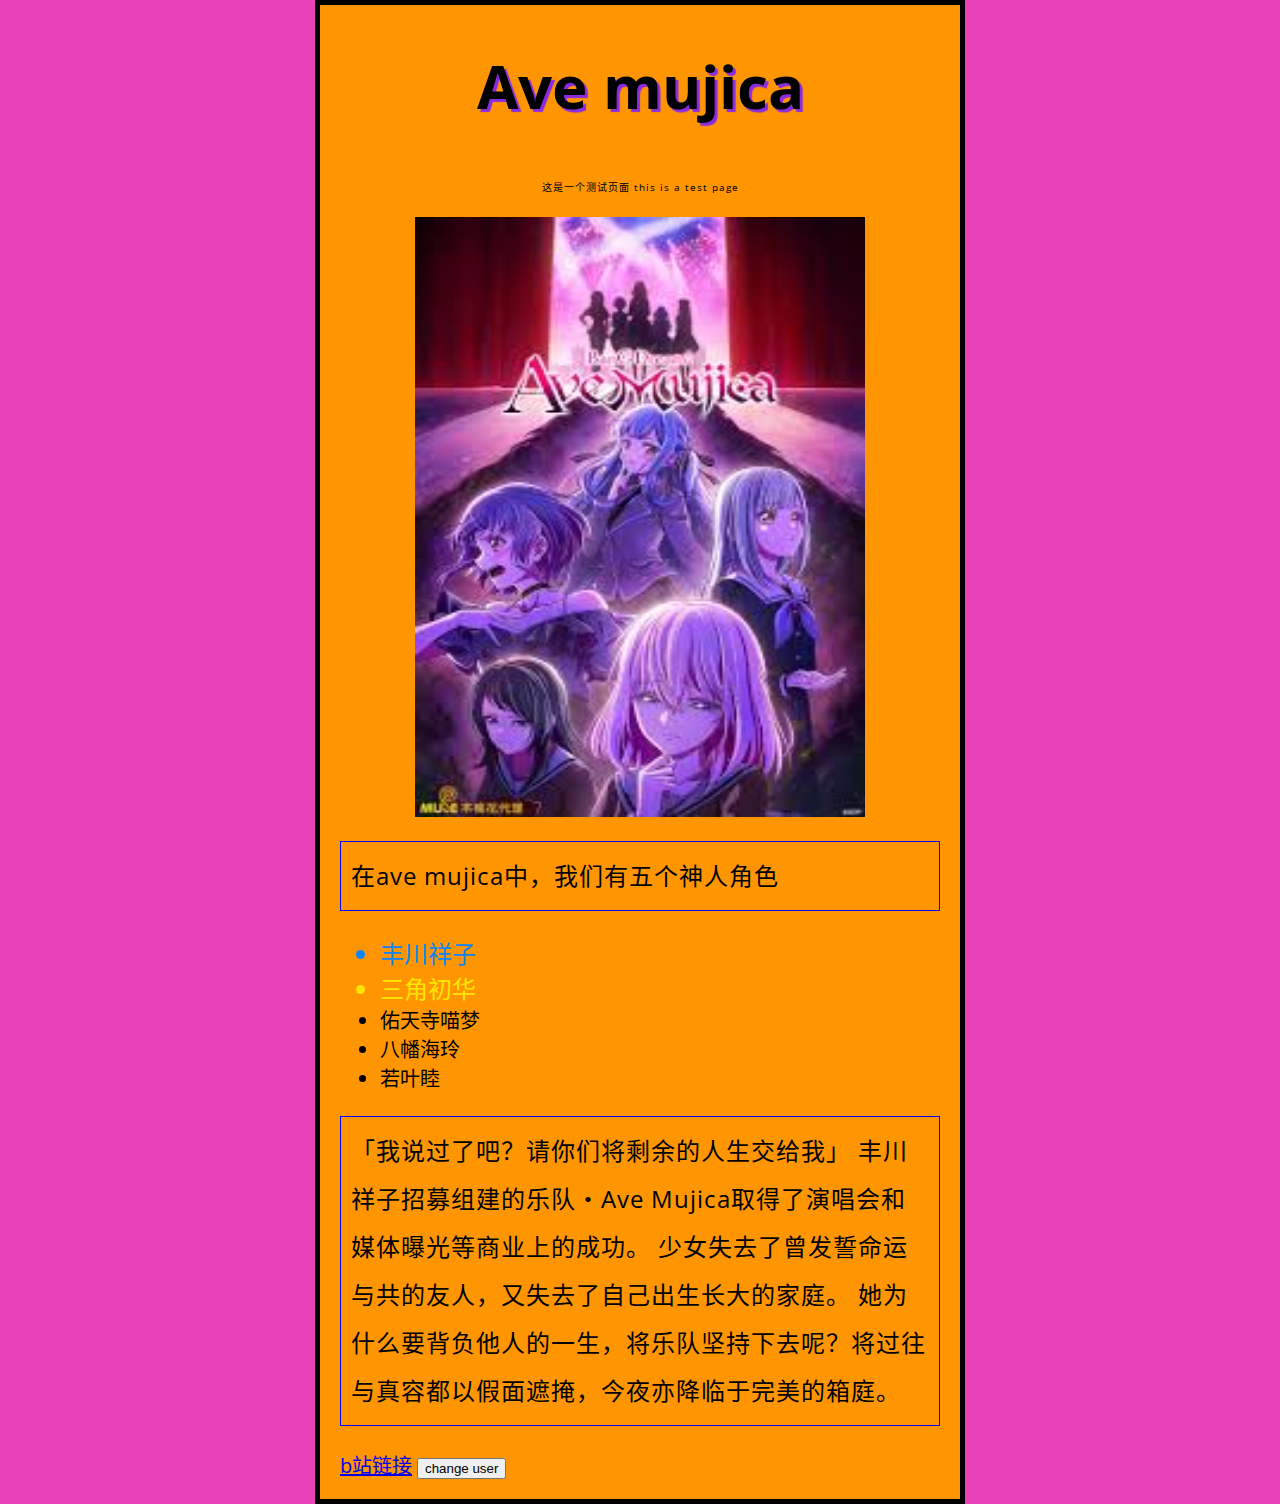
==== index.html @ ece2da4c "first step learning web" ====
<!DOCTYPE html>
<html lang = "zh-CN">
    <head>
        <meta charset = "UTF-8">
        <meta name="viewport" content="width=device-width" />
        <title> Ave mujica</title>
        <link href="styles\style.css" rel="stylesheet" />
        <link
    href="https://fonts.googleapis.com/css?family=Open+Sans"
    rel="stylesheet" />

    </head>
    <body>
        <h1>Ave mujica</h1>
        <p class="editor-note">这是一个测试页面 this is a test page
        </p>
        
        <img src="images\avemujica.jpg" alt="My test image" width="450" height="600"/>
        <p>
            在ave mujica中，我们有五个神人角色
            <ul>
                <li id="saki">丰川祥子</li>
                <li id="tri">三角初华</li>
                <li id="cat">佑天寺喵梦</li>
                <li id="umilin">八幡海玲</li>
                <li id="motis">若叶睦</li>
            </ul>
        <p>「我说过了吧？请你们将剩余的人生交给我」 丰川祥子招募组建的乐队・Ave Mujica取得了演唱会和媒体曝光等商业上的成功。 少女失去了曾发誓命运与共的友人，又失去了自己出生长大的家庭。 她为什么要背负他人的一生，将乐队坚持下去呢？将过往与真容都以假面遮掩，今夜亦降临于完美的箱庭。</p>
       <a href="https://www.bilibili.com/bangumi/play/ss73081?spm_id_from=333.337.0.0">b站链接</a>
    </body>
    <button>change user</button>
    <script src="scripts\main.js"></script>
</html>
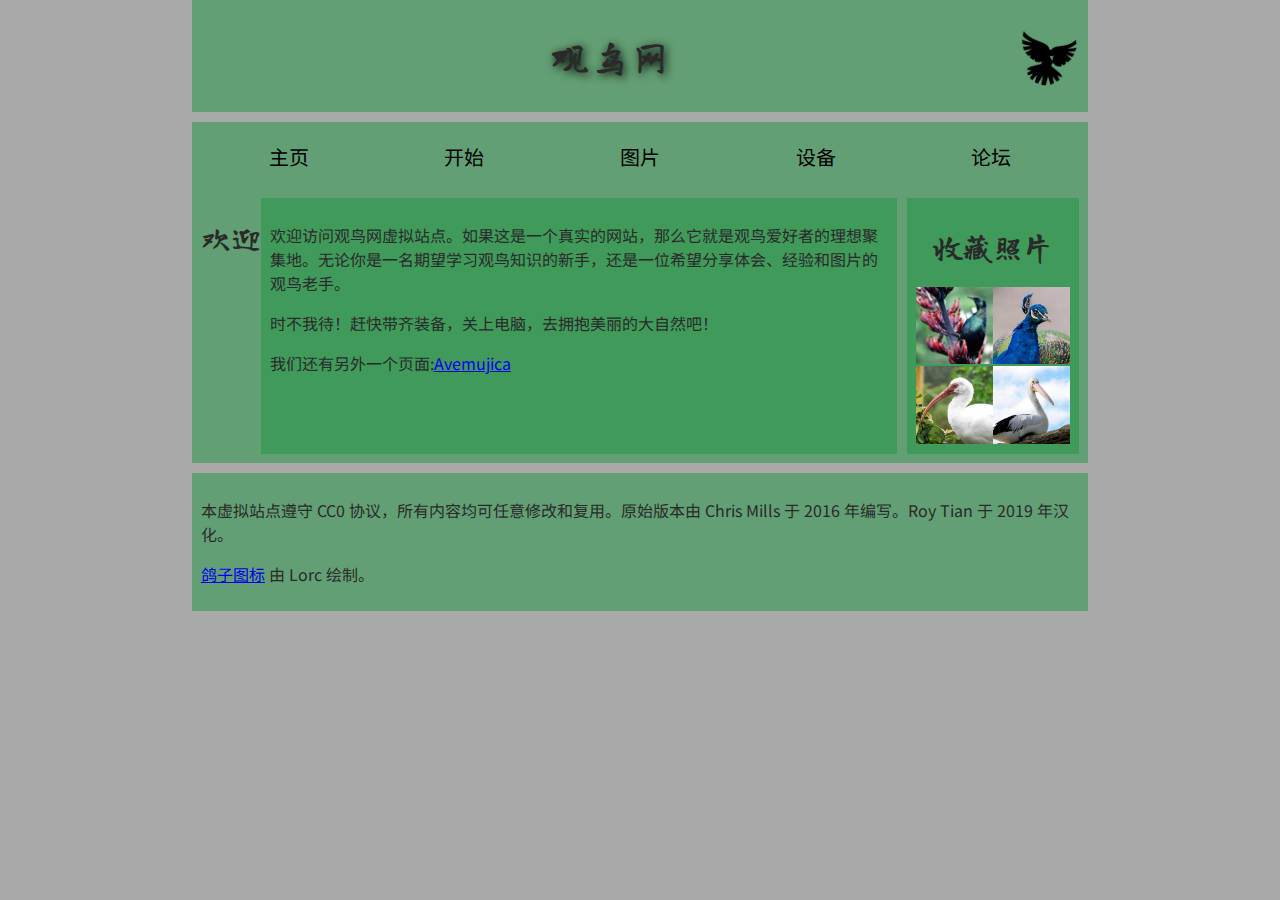
==== commit 630b4380: "new assert page" ====
--- a/index.html
+++ b/index.html
@@ -1,33 +1,52 @@
 <!DOCTYPE html>
-<html lang = "zh-CN">
-    <head>
-        <meta charset = "UTF-8">
-        <meta name="viewport" content="width=device-width" />
-        <title> Ave mujica</title>
-        <link href="styles\style.css" rel="stylesheet" />
-        <link
-    href="https://fonts.googleapis.com/css?family=Open+Sans"
-    rel="stylesheet" />
+<html>
+  <head>
+    <meta charset="utf-8">
+    <title>观鸟网</title>
+    <link href="https://fonts.googleapis.com/css?family=Long+Cang|Noto+Sans+SC:300" rel="stylesheet">
+    <link href="assert/style.css" rel="stylesheet">
+    <!--[if lt IE 9]>
+      <script src="https://cdnjs.cloudflare.com/ajax/libs/html5shiv/3.7.3/html5shiv.js"></script>
+    <![endif]-->
+  </head>
 
-    </head>
-    <body>
-        <h1>Ave mujica</h1>
-        <p class="editor-note">这是一个测试页面 this is a test page
-        </p>
-        
-        <img src="images\avemujica.jpg" alt="My test image" width="450" height="600"/>
-        <p>
-            在ave mujica中，我们有五个神人角色
-            <ul>
-                <li id="saki">丰川祥子</li>
-                <li id="tri">三角初华</li>
-                <li id="cat">佑天寺喵梦</li>
-                <li id="umilin">八幡海玲</li>
-                <li id="motis">若叶睦</li>
-            </ul>
-        <p>「我说过了吧？请你们将剩余的人生交给我」 丰川祥子招募组建的乐队・Ave Mujica取得了演唱会和媒体曝光等商业上的成功。 少女失去了曾发誓命运与共的友人，又失去了自己出生长大的家庭。 她为什么要背负他人的一生，将乐队坚持下去呢？将过往与真容都以假面遮掩，今夜亦降临于完美的箱庭。</p>
-       <a href="https://www.bilibili.com/bangumi/play/ss73081?spm_id_from=333.337.0.0">b站链接</a>
-    </body>
-    <button>change user</button>
-    <script src="scripts\main.js"></script>
-</html>+  <body>
+    <header>
+    <h1>观鸟网</h1>
+    <img src="assert/dove.png" alt="一张鸽子剪影图片">
+    </header>
+
+  <nav>
+    <ul>
+      <li><span>主页</span></li>
+      <li><a href="#">开始</a></li>
+      <li><a href="#">图片</a></li>
+      <li><a href="#">设备</a></li>
+      <li><a href="#">论坛</a></li>
+    </ul>
+  </nav>
+  <main>
+    
+      <h2>欢迎</h2>
+<section>
+      <p>欢迎访问观鸟网虚拟站点。如果这是一个真实的网站，那么它就是观鸟爱好者的理想聚集地。无论你是一名期望学习观鸟知识的新手，还是一位希望分享体会、经验和图片的观鸟老手。</p>
+      <p>时不我待！赶快带齐装备，关上电脑，去拥抱美丽的大自然吧！</p>
+      <p>我们还有另外一个页面:<a href="avemujica.html" title="母鸡卡">Avemujica</a></p>
+</section>
+
+    <aside>
+      <h2>收藏照片</h2>
+    
+      <a href="assert/favorite-1.jpg"><img src="assert/favorite-1.jpg" alt="一只体型小巧的鸟，羽毛蓝绿色，爪黑白相间，黑色的喙细且锋利。点击缩略图查看完整照片。"></a>
+      <a href="assert/favorite-2.jpg"><img src="assert/favorite-2_th.jpg" alt="一只美丽的孔雀的上半身图片，它的颈上覆盖蓝色的羽毛，有浅色的喙和蓝色的冠。点击缩略图查看完整照片。"></a>
+      <a href="assert/favorite-3.jpg"><img src="assert/favorite-3_th.jpg" alt="一只大鸟的上半身图片，羽毛白色，浅色的喙细长而弯曲。点击缩略图查看完整照片。"></a>
+      <a href="assert/favorite-4.jpg"><img src="assert/favorite-4_th.jpg" alt="一只成年鹈鹕，羽毛大多为白色，背部和腹部有少许黑色羽毛，又长又直的喙呈黄色，喙的下方有一个喉囊可以暂时储存食物。点击缩略图查看完整照片。"></a>
+    </aside>
+  </main>
+      <footer>
+      <p>本虚拟站点遵守 CC0 协议，所有内容均可任意修改和复用。原始版本由 Chris Mills 于 2016 年编写。Roy Tian 于 2019 年汉化。</p>
+      <p><a href="http://game-icons.net/lorc/originals/dove.html">鸽子图标</a> 由 Lorc 绘制。</p>
+      </footer>
+
+</body>
+</html>
--- a/assert/style.css
+++ b/assert/style.css
@@ -0,0 +1,138 @@
+/* || 一般设置 */
+
+html, body {
+  margin: 0;
+  padding: 0;
+}
+
+html {
+  font-size: 10px;
+  background-color: #a9a9a9;
+}
+
+body {
+  width: 70%;
+  min-width: 800px;
+  margin: 0 auto;
+}
+
+/* || 排版 */
+
+h1, h2, h3 {
+  font-family: 'Long Cang', cursive;
+  color: #2a2a2a;
+}
+
+p, input, li {
+  font-family: 'Noto Sans SC', sans-serif;
+  color: #2a2a2a;
+}
+
+h1 {
+  font-size: 4rem;
+  text-align: center;
+  text-shadow: 2px 2px 10px black;
+}
+
+h2 {
+  display: flex;
+  flex-direction: column;
+  font-size: 3rem;
+  text-align: center;
+  
+}
+
+h3 {
+  font-size: 2.2rem;
+}
+
+p, li {
+  font-size: 1.6rem;
+  line-height: 1.5;
+}
+
+/* || 标题布局 */
+
+header {
+  margin-bottom: 10px;
+  display: flex;
+  flex-flow: row wrap;
+}
+
+main, header, nav, article, aside, footer, section {
+  background-color: rgba(29, 149, 63, 0.5);
+  padding: 1%;
+}
+
+h1 {
+  flex: 5;
+  text-transform: uppercase;
+}
+
+header img {
+  display: block;
+  height: 60px;
+  padding-top: 20.15px;
+}
+
+nav {
+  height: 50px;
+  flex: 100%;
+  display: flex;
+}
+
+nav ul {
+  padding: 0;
+  list-style-type: none;
+  flex: 2;
+  display: flex;
+}
+
+nav li {
+  display: inline;
+  text-align: center;
+  flex: 1;
+}
+
+nav a, nav span {
+  display: inline-block;
+  font-size: 2rem;
+  height: 3rem;
+  line-height: 1.7;
+  text-transform: uppercase;
+  text-decoration: none;
+  color: black;
+}
+
+/* || 主体布局 */
+
+main {
+  display: flex;
+}
+
+article, section {
+  flex: 4;
+}
+
+aside {
+  flex: 1;
+  margin-left: 10px;
+  padding: 1%;
+}
+
+aside a {
+  display: block;
+  float: left;
+  width: 50%;
+}
+
+aside img {
+  max-width: 100%;
+}
+
+footer {
+  margin-top: 10px;
+}
+#mujica {
+  color: #ea42ba;
+}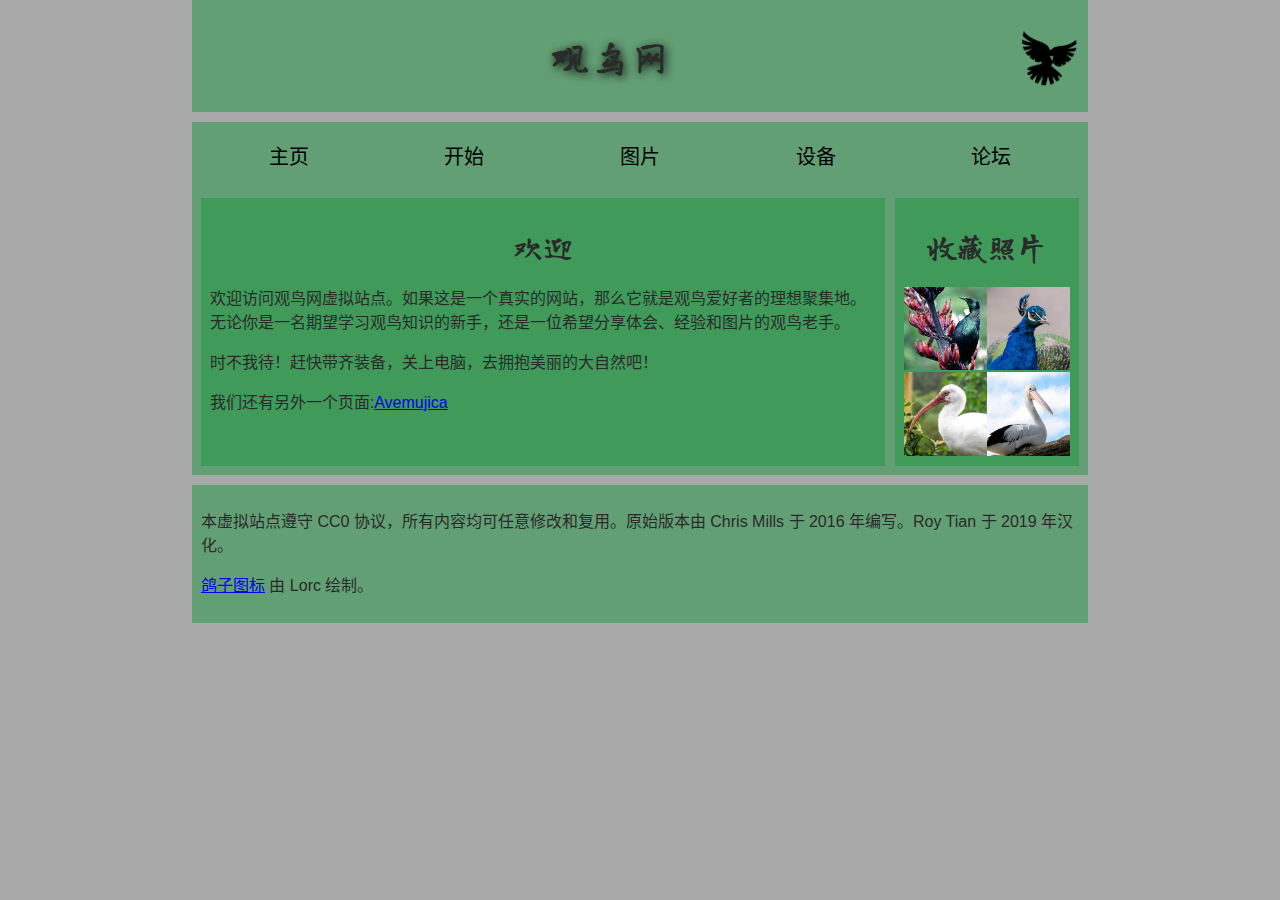
==== commit efe6fda3: "fix to fit the W3C stander" ====
--- a/index.html
+++ b/index.html
@@ -1,9 +1,10 @@
 <!DOCTYPE html>
-<html>
+
+<html lang="zh-CN">
   <head>
     <meta charset="utf-8">
     <title>观鸟网</title>
-    <link href="https://fonts.googleapis.com/css?family=Long+Cang|Noto+Sans+SC:300" rel="stylesheet">
+    <link href="https://fonts.googleapis.com/css?family=Long+Cang" rel="stylesheet">
     <link href="assert/style.css" rel="stylesheet">
     <!--[if lt IE 9]>
       <script src="https://cdnjs.cloudflare.com/ajax/libs/html5shiv/3.7.3/html5shiv.js"></script>
@@ -26,9 +27,9 @@
     </ul>
   </nav>
   <main>
-    
+<section>
       <h2>欢迎</h2>
-<section>
+
       <p>欢迎访问观鸟网虚拟站点。如果这是一个真实的网站，那么它就是观鸟爱好者的理想聚集地。无论你是一名期望学习观鸟知识的新手，还是一位希望分享体会、经验和图片的观鸟老手。</p>
       <p>时不我待！赶快带齐装备，关上电脑，去拥抱美丽的大自然吧！</p>
       <p>我们还有另外一个页面:<a href="avemujica.html" title="母鸡卡">Avemujica</a></p>
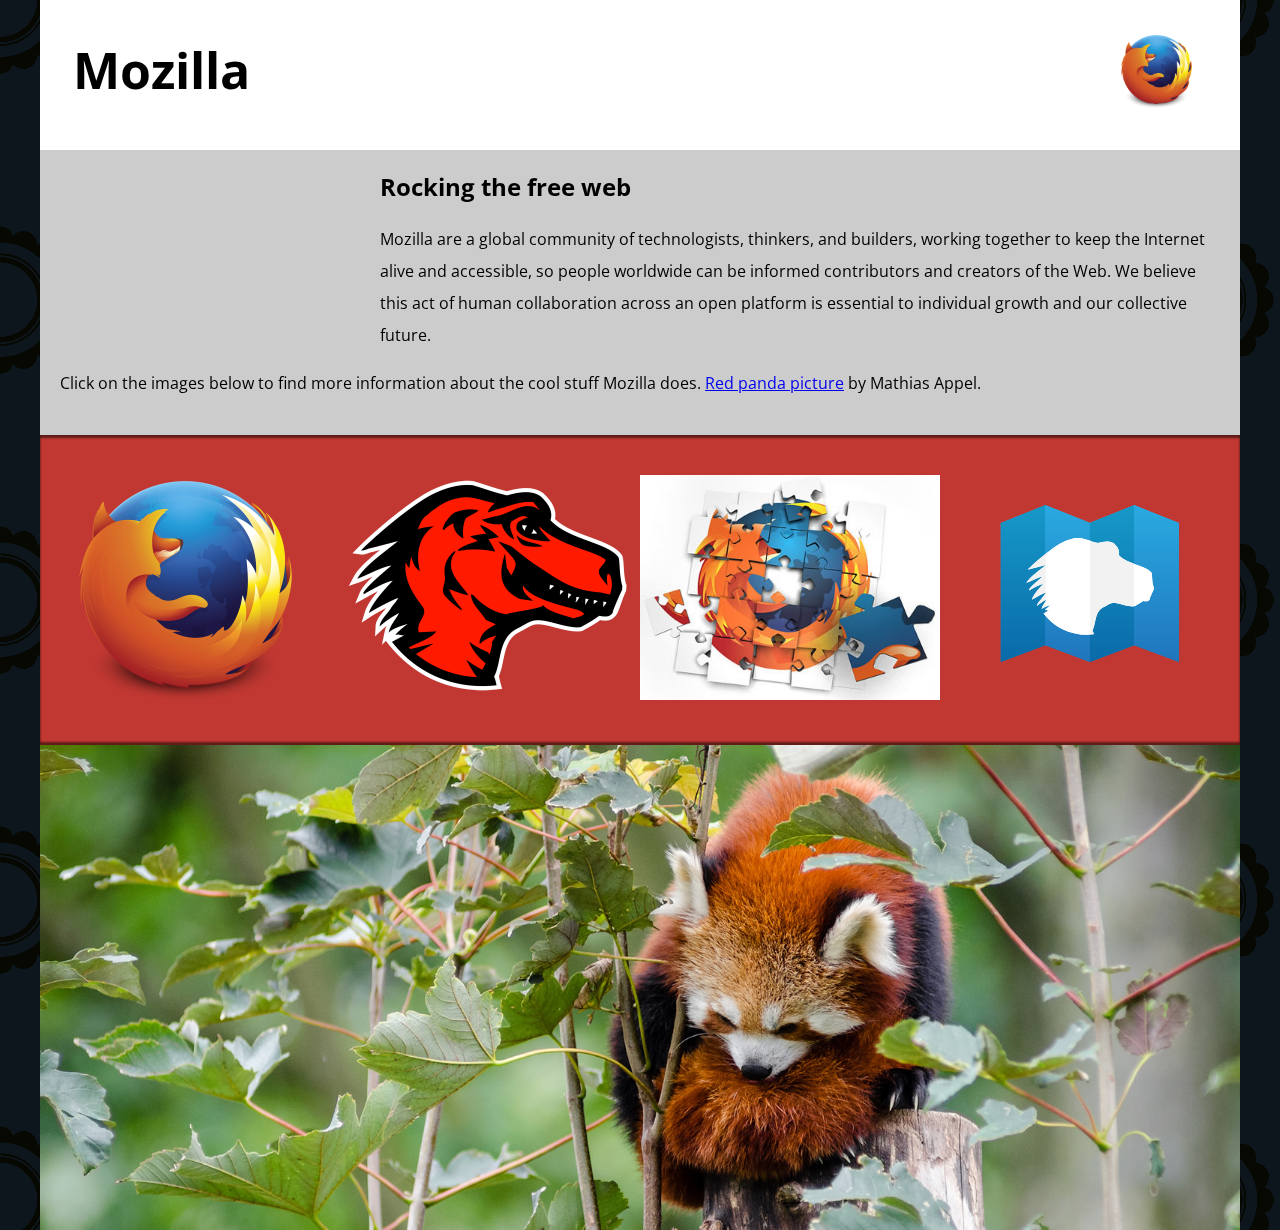
==== commit 35290e04: "finish media test" ====
--- a/index.html
+++ b/index.html
@@ -1,53 +1,143 @@
 <!DOCTYPE html>
-
-<html lang="zh-CN">
+<html lang="en-US">
   <head>
     <meta charset="utf-8">
-    <title>观鸟网</title>
-    <link href="https://fonts.googleapis.com/css?family=Long+Cang" rel="stylesheet">
-    <link href="assert/style.css" rel="stylesheet">
-    <!--[if lt IE 9]>
-      <script src="https://cdnjs.cloudflare.com/ajax/libs/html5shiv/3.7.3/html5shiv.js"></script>
-    <![endif]-->
+    <meta name="viewport" content="width=device-width">
+    <title>Mozilla splash page</title>
+    <link href='https://fonts.googleapis.com/css?family=Open+Sans:400,700' rel='stylesheet' type='text/css'>
+    <style>
+      /* header and body setup */
+
+      html {
+        font-family: 'Open Sans', sans-serif;
+        background: url(pattern.png);
+      }
+
+      body {
+        width: 100%;
+        max-width: 1200px;
+        margin: 0 auto;
+        background-color: white;
+        position: relative;
+      }
+
+      /* Header styling */
+
+      header {
+        height: 150px;
+      }
+
+      header img {
+        width: 100px;
+        position: absolute;
+        right: 32.5px;
+        top: 32.5px;
+      }
+
+      h1 {
+        font-size: 50px;
+        line-height: 140px;
+        margin: 0 0 0 32.5px;
+      }
+
+      /* main section and video styling */
+
+      main {
+        background: #ccc;
+      }
+
+      article {
+        padding: 20px;
+      }
+
+      h2 {
+        margin-top: 0;
+      }
+
+      p {
+        line-height: 2;
+      }
+
+      iframe {
+        float: left;
+        margin: 0 20px 20px 0;
+        max-width: 100%;
+      }
+
+      /* further info links */
+
+      .further-info {
+        clear: left;
+        padding: 40px 0;
+        background: #c13832;
+        box-shadow: inset 0 3px 2px rgba(0,0,0,0.5),
+                    inset 0 -3px 2px rgba(0,0,0,0.5);
+      }
+
+      .further-info a {
+        width: 25%;
+        display: block;
+        float: left;
+      }
+
+      .further-info img {
+        max-width: 100%;
+      }
+
+      .clearfix {
+        clear: both;
+      }
+
+      /* Red panda image */
+
+      .red-panda img {
+        display: block;
+        max-width: 100%;
+      }
+    </style>
   </head>
-
   <body>
     <header>
-    <h1>观鸟网</h1>
-    <img src="assert/dove.png" alt="一张鸽子剪影图片">
+      <h1>Mozilla</h1>
+      <!-- insert <img> element, link to the small
+          version of the Firefox logo -->
+          <img src="originals/firefox_logo-only_RGB.png" alt="Firefox logo">
+
     </header>
 
-  <nav>
-    <ul>
-      <li><span>主页</span></li>
-      <li><a href="#">开始</a></li>
-      <li><a href="#">图片</a></li>
-      <li><a href="#">设备</a></li>
-      <li><a href="#">论坛</a></li>
-    </ul>
-  </nav>
-  <main>
-<section>
-      <h2>欢迎</h2>
+    <main>
+      <article>
+        <!-- insert iframe from youtube -->
+        <iframe src="//player.bilibili.com/player.html?isOutside=true&aid=3303261&bvid=BV1rs411d7hC&cid=5221343&p=2" scrolling="no" border="0" frameborder="no" framespacing="0" allowfullscreen="true"></iframe>
+        <h2>Rocking the free web</h2>
 
-      <p>欢迎访问观鸟网虚拟站点。如果这是一个真实的网站，那么它就是观鸟爱好者的理想聚集地。无论你是一名期望学习观鸟知识的新手，还是一位希望分享体会、经验和图片的观鸟老手。</p>
-      <p>时不我待！赶快带齐装备，关上电脑，去拥抱美丽的大自然吧！</p>
-      <p>我们还有另外一个页面:<a href="avemujica.html" title="母鸡卡">Avemujica</a></p>
-</section>
+        <p>Mozilla are a global community of technologists, thinkers, and builders, working together to keep the Internet alive and accessible, so people worldwide can be informed contributors and creators of the Web. We believe this act of human collaboration across an open platform is essential to individual growth and our collective future.</p>
 
-    <aside>
-      <h2>收藏照片</h2>
-    
-      <a href="assert/favorite-1.jpg"><img src="assert/favorite-1.jpg" alt="一只体型小巧的鸟，羽毛蓝绿色，爪黑白相间，黑色的喙细且锋利。点击缩略图查看完整照片。"></a>
-      <a href="assert/favorite-2.jpg"><img src="assert/favorite-2_th.jpg" alt="一只美丽的孔雀的上半身图片，它的颈上覆盖蓝色的羽毛，有浅色的喙和蓝色的冠。点击缩略图查看完整照片。"></a>
-      <a href="assert/favorite-3.jpg"><img src="assert/favorite-3_th.jpg" alt="一只大鸟的上半身图片，羽毛白色，浅色的喙细长而弯曲。点击缩略图查看完整照片。"></a>
-      <a href="assert/favorite-4.jpg"><img src="assert/favorite-4_th.jpg" alt="一只成年鹈鹕，羽毛大多为白色，背部和腹部有少许黑色羽毛，又长又直的喙呈黄色，喙的下方有一个喉囊可以暂时储存食物。点击缩略图查看完整照片。"></a>
-    </aside>
-  </main>
-      <footer>
-      <p>本虚拟站点遵守 CC0 协议，所有内容均可任意修改和复用。原始版本由 Chris Mills 于 2016 年编写。Roy Tian 于 2019 年汉化。</p>
-      <p><a href="http://game-icons.net/lorc/originals/dove.html">鸽子图标</a> 由 Lorc 绘制。</p>
-      </footer>
+        <p>Click on the images below to find more information about the cool stuff Mozilla does. <a href="https://www.flickr.com/photos/mathiasappel/21675551065/">Red panda picture</a> by Mathias Appel.</p>
+      </article>
 
-</body>
+      <div class="further-info">
+        <!-- insert images with srcsets and sizes -->
+        <a href="https://www.mozilla.org/en-US/firefox/new/">
+          <img src="originals/firefox_logo-only_RGB.png" alt="Firefox logo" width="400">
+        </a>
+        <a href="https://www.mozilla.org/">
+          <img src="originals/mozilla-dinosaur-head.png" alt="mozilla logo" width="400">
+        </a>
+        <a href="https://addons.mozilla.org/">
+          <img src="originals/firefox-addons.jpg" alt="Firefox addons" width="400"> 
+        </a>
+        <a href="https://developer.mozilla.org/en-US/">
+          <img srcset="originals/mdn.svg" alt="Mozilla Developer Network" width="400">
+        </a>
+        <div class="clearfix"></div>
+      </div>
+
+      <div class="red-panda">
+        <!-- insert picture element -->
+         <img src="originals/red-panda.jpg" alt="Red panda" width="1200">
+      </div>
+
+    </main>
+  </body>
 </html>
